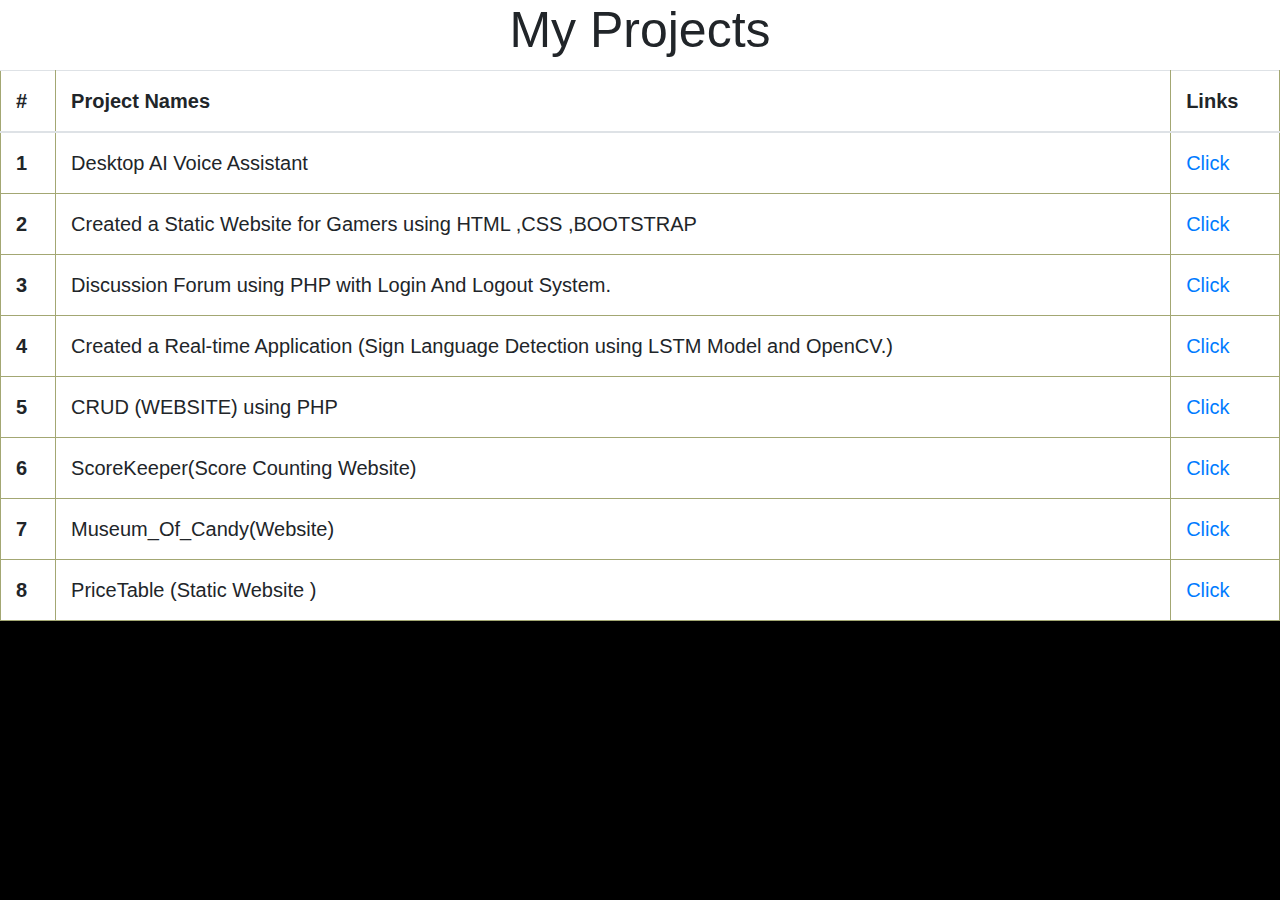
==== contact.html @ 94280481 "Add files via upload" ====
<!DOCTYPE html>
<html lang="en">
<head>
    <meta charset="UTF-8">
    <meta http-equiv="X-UA-Compatible" content="IE=edge">
    <meta name="viewport" content="width=device-width, initial-scale=1.0">
    <link rel="stylesheet" href="https://cdn.jsdelivr.net/npm/bootstrap@4.0.0/dist/css/bootstrap.min.css" integrity="sha384-Gn5384xqQ1aoWXA+058RXPxPg6fy4IWvTNh0E263XmFcJlSAwiGgFAW/dAiS6JXm" crossorigin="anonymous">

    <link rel="stylesheet" href="index.css">
    <link href="https://fonts.googleapis.com/css2?family=Oswald:wght@200;500&display=swap" rel="stylesheet">
    <style>
        table, th, td {
  border: 1px solid rgb(163, 167, 115);
}
    </style>
    <title>My Projects</title>
</head>
<body>
    <h1 class="text-center">My Projects</h1>
    <table class="table">
        <thead>
          <tr>
            <th scope="col">#</th>
            <th scope="col">Project Names</th>
            <th scope="col">Links</th>
            
          </tr>
        </thead>
        <tbody>
          <tr>
            <th scope="row">1</th>
            <td>Desktop AI Voice Assistant</td>
            <td ><a href="https://www.youtube.com/watch?v=iD0jKc3UKMU&ab_channel=PrithurajBiswas">Click</a></td>
          </tr>
          <tr>
            <th scope="row">2</th>
            <td>Created a Static Website for Gamers using HTML ,CSS ,BOOTSTRAP</td>
            <td ><a href="https://prithurajb.github.io/">Click</a></td> 
          </tr>
          <tr>
            <th scope="row">3</th>
            <td>Discussion Forum using PHP with Login And Logout System.</td>
            <td ><a href="https://www.youtube.com/watch?v=Raioj2Oqfk0">Click</a></td>
          </tr>
          <tr>
            <th scope="row">4</th>
            <td>Created a Real-time Application (Sign Language Detection using LSTM Model and OpenCV.) </td>
            <td ><a href="https://www.youtube.com/watch?v=Bn6hk63hfes">Click</a></td> 
          </tr>
          <tr>
            <th scope="row">5</th>
            <td>CRUD (WEBSITE) using PHP </td>
            <td ><a href="https://www.youtube.com/watch?v=Te5dKHG7Tpk&ab_channel=PrithurajBiswas">Click</a></td>
          </tr>
          <tr>
            <th scope="row">6</th>
            <td> ScoreKeeper(Score Counting Website)</td>
            <td ><a href="https://github.com/prithurajb/ScoreKeeper">Click</a></td>
          </tr>
          <tr>
            <th scope="row">7</th>
            <td> Museum_Of_Candy(Website)</td>
            <td ><a href="https://prithurajb.github.io/Museum_Of_Candy.github.io/">Click</a></td>
          </tr>
          <tr>
            <th scope="row">8</th>
            <td>PriceTable (Static Website )</td>
            <td ><a href="https://prithurajb.github.io/PriceTable.github.io/">Click</a></td>
          </tr>

        </tbody>
      </table>
    <script src="https://cdn.jsdelivr.net/npm/jquery@3.5.1/dist/jquery.slim.min.js" integrity="sha384-DfXdz2htPH0lsSSs5nCTpuj/zy4C+OGpamoFVy38MVBnE+IbbVYUew+OrCXaRkfj" crossorigin="anonymous"></script>
<script src="https://cdn.jsdelivr.net/npm/bootstrap@4.6.1/dist/js/bootstrap.bundle.min.js" integrity="sha384-fQybjgWLrvvRgtW6bFlB7jaZrFsaBXjsOMm/tB9LTS58ONXgqbR9W8oWht/amnpF" crossorigin="anonymous"></script>
</body>
</html>
---- index.css ----
html {
    font-size: 20px;
    background-color: black;
    font-family: 'Oswald', sans-serif;
    color: blanchedalmond;
}

nav {
    display: flex;
    justify-content: space-between;
    /* border: 1px solid white; */
    box-shadow: 1px 8px 8px blanchedalmond;
}
.container{
    
    color: #ffb100;
    display: flex;
}
nav a {
    text-decoration: none;
    color: blanchedalmond;
    font-size: 2rem;
}

ul {
    list-style: none;
    margin: 0;
}

nav ul {
    flex: 1;
    max-width: 25%;
    display: flex;
    justify-content: space-evenly;
    flex-wrap: wrap;
}

nav span {
    font-size: 50px;
    font-weight: bold;
}
h2{
    text-align: center;
    text-decoration: underline dotted;
    
}
.container2 {
    display: flex;
    justify-content: space-evenly;
    border: 1px solid white;
    text-align: center;
}
.container2 img{
    width: 100%;
    height: 80%;
    min-width: 250px;
    display: flex;
}
.container2 .img{
    width: 30%;
}
.container2 .game{
    width: 30%;
}
.container2 div h3{
    color:#ffb100;
}
.container3{
    display: flex;
    justify-content: space-evenly;
}
.container4{
    display: flex;
    justify-content: space-around;
}
.container4 div a img{
    width: 300px;
    height: 300px;
}
span{
    color:lightcoral ;
}

@media(max-width: 1313px) {
    nav {
        background-image: url("https://images.unsplash.com/photo-1585229259444-3c786a7159eb?ixid=MnwxMjA3fDB8MHxzZWFyY2h8OHx8JTIzY29kaW5nfGVufDB8fDB8fA%3D%3D&ixlib=rb-1.2.1&auto=format&fit=crop&w=500&q=60");
        display: flex;
        flex-direction: column;
        align-items: center;
        justify-content: space-between;
        border: 1px solid white;
    }
    nav a {
        padding-left: 1rem;
    }
}
@media(max-width:1049px){
    .container3{
        flex-direction: column;
        align-items: center;
    }
}
@media(max-width:976px){
    .container{
        color: rgb(196, 206, 56);
        flex-direction: column;
        align-items: center;
        
    }
    .container4 div a img{
        width: 10em;
        height: 10em;
    }
}
@media(max-width:820px){
    .container2{
        flex-direction: column;
        align-items: center;
    }
    .container2 .img{
        width: 25em;
    }
    .container2 .game{
        width: 25em;
    }
}
@media(max-width:768px) {
    nav a {
        font-size: 1.5em;
    }
    nav span {
        font-size: 35px;
        font-weight: bold;
    }
}

@media(max-width:630px) {
    nav a {
        font-size: 1.2em;
    }
    nav span {
        font-size: 30px;
        font-weight: bold;
    }
}

@media(max-width:509px) {
    nav a {
        font-size: 0.8em;
    }
    nav span {
        font-size: 25px;
        font-weight: bold;
    }
    nav ul li:nth-of-type(1) {
        color: lightcoral;
        position: relative;
    }
    nav ul li:nth-of-type(2) {
        color: lightcoral;
        position: relative;
        left: 00%;
    }
}

@media(max-width:369px) {
    nav ul li:nth-of-type(1) {
        position: relative;
        right: 20%;
        bottom: .5em;
    }
    nav ul li:nth-of-type(2) {
        color: lightcoral;
        position: relative;
        left: 5.em;
    }
    nav ul{
        padding-left: 9;
    }
}
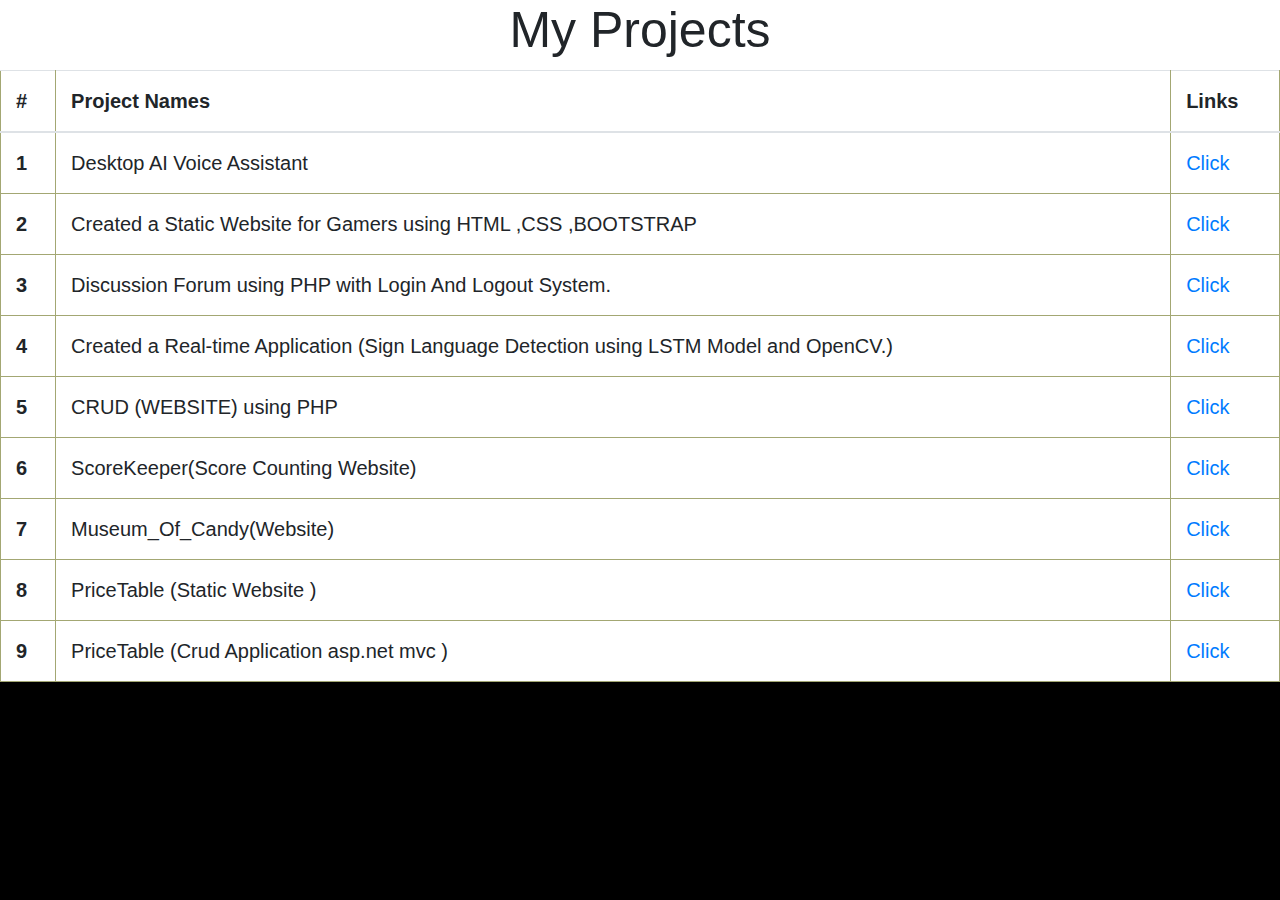
==== commit 49800026: "Update contact.html" ====
--- a/contact.html
+++ b/contact.html
@@ -67,10 +67,14 @@
             <td>PriceTable (Static Website )</td>
             <td ><a href="https://prithurajb.github.io/PriceTable.github.io/">Click</a></td>
           </tr>
-
+            <tr>
+            <th scope="row">9</th>
+            <td>PriceTable (Crud Application asp.net mvc )</td>
+            <td ><a href="https://www.youtube.com/watch?v=ab9vj_IpmUA&ab_channel=PrithurajBiswas">Click</a></td>
+          </tr>
         </tbody>
       </table>
     <script src="https://cdn.jsdelivr.net/npm/jquery@3.5.1/dist/jquery.slim.min.js" integrity="sha384-DfXdz2htPH0lsSSs5nCTpuj/zy4C+OGpamoFVy38MVBnE+IbbVYUew+OrCXaRkfj" crossorigin="anonymous"></script>
 <script src="https://cdn.jsdelivr.net/npm/bootstrap@4.6.1/dist/js/bootstrap.bundle.min.js" integrity="sha384-fQybjgWLrvvRgtW6bFlB7jaZrFsaBXjsOMm/tB9LTS58ONXgqbR9W8oWht/amnpF" crossorigin="anonymous"></script>
 </body>
-</html>+</html>
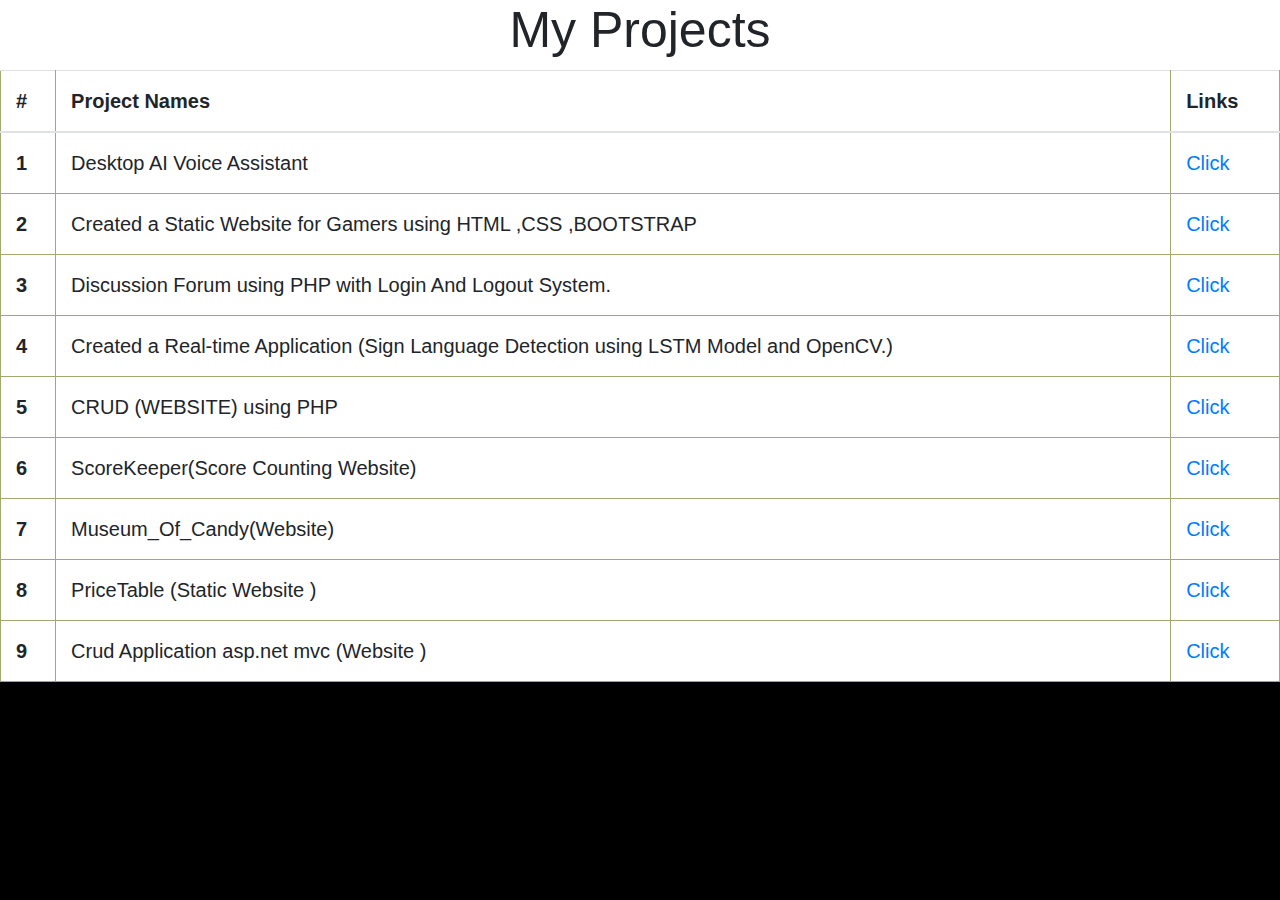
==== commit d03739a5: "Update contact.html" ====
--- a/contact.html
+++ b/contact.html
@@ -69,7 +69,7 @@
           </tr>
             <tr>
             <th scope="row">9</th>
-            <td>PriceTable (Crud Application asp.net mvc )</td>
+            <td>Crud Application asp.net mvc (Website )</td>
             <td ><a href="https://www.youtube.com/watch?v=ab9vj_IpmUA&ab_channel=PrithurajBiswas">Click</a></td>
           </tr>
         </tbody>
